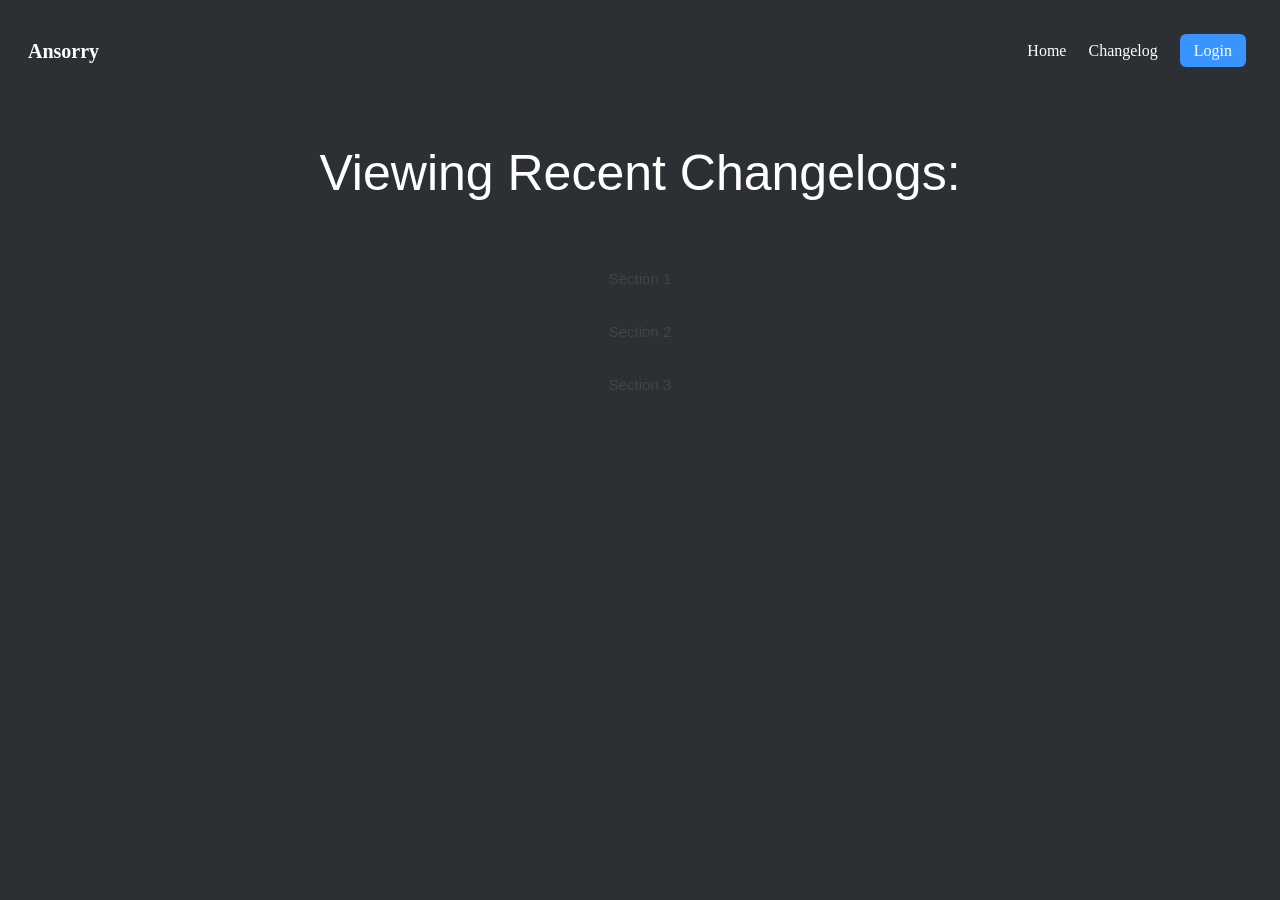
==== public/changelog.html @ c2e6234e "Create changelog.html" ====
<!DOCTYPE html>
<html>

<head>
    <link rel="preconnect" href="https://fonts.googleapis.com">
    <link rel="preconnect" href="https://fonts.gstatic.com" crossorigin>
    <link
        href="https://fonts.googleapis.com/css2?family=Roboto:ital,wght@0,100;0,300;0,400;0,500;0,700;0,900;1,100;1,300;1,400;1,500;1,700;1,900&display=swap"
        rel="stylesheet">
    <link rel="stylesheet" href="css/changelog.css">
    <meta charset="utf-8"/>
    <title>Changelog - Ansorry</title>
    <meta name="viewport" content="width=device-width, initial-scale=1">
</head>

<body>
    <nav class="nav">
        <div class="logo">
            Ansorry
        </div>
        <ul class="nav-items">
            <li class="nav-item">
                <a href="/">Home</a>
            </li>
            <li class="nav-item">
                <a href="/changelog">Changelog</a>
            </li>
            <li class="nav-item">
                <a class="button" href="https://discord.com/api/oauth2/authorize?client_id=830892045258063872&redirect_uri=http%3A%2F%2Flocalhost%3A53134&response_type=token&scope=identify%20guilds">Login</a>
            </li>
        </ul>
    </nav>

    <div class="title">
        <p>Viewing Recent Changelogs:</p>
    </div>
    <button class="accordion">Section 1</button>
<div class="panel">
  <p>Lorem ipsum dolor sit amet, consectetur adipisicing elit, sed do eiusmod tempor incididunt ut labore et dolore magna aliqua. Ut enim ad minim veniam, quis nostrud exercitation ullamco laboris nisi ut aliquip ex ea commodo consequat.</p>
</div>

<button class="accordion">Section 2</button>
<div class="panel">
  <p>Lorem ipsum dolor sit amet, consectetur adipisicing elit, sed do eiusmod tempor incididunt ut labore et dolore magna aliqua. Ut enim ad minim veniam, quis nostrud exercitation ullamco laboris nisi ut aliquip ex ea commodo consequat.</p>
</div>

<button class="accordion">Section 3</button>
<div class="panel">
  <p>Lorem ipsum dolor sit amet, consectetur adipisicing elit, sed do eiusmod tempor incididunt ut labore et dolore magna aliqua. Ut enim ad minim veniam, quis nostrud exercitation ullamco laboris nisi ut aliquip ex ea commodo consequat.</p>
</div>
    <script>
        var acc = document.getElementsByClassName("accordion");
        var i;
        
        for (i = 0; i < acc.length; i++) {
          acc[i].addEventListener("click", function() {
            this.classList.toggle("active");
            var panel = this.nextElementSibling;
            if (panel.style.display === "block") {
              panel.style.display = "none";
            } else {
              panel.style.display = "block";
            }
          });
        }
        </script>
</body>
<script type="application/javascript" src="login.js"></script>
</html>
---- public/css/changelog.css ----
body {
    background-color: #2C2F33;
}

body::-webkit-scrollbar {
    display: none;
}

body {
    -ms-overflow-style: none;
    scrollbar-width: none;
}

.logo {
    color: white;
    text-decoration: none;
    font-size: 20px;
    font-weight: 600;
    user-select: none;
  }
  
  .nav {
    display: flex;
    flex-direction: row;
    justify-content: space-between;
    align-items: center;
    font-family: Calibri;
    padding: 12px 20px;
  }
  
  .nav-items {
    display: flex;
    flex-direction: row;
    gap: 10px;
  }
  
  #nav-items:hover{
    background: rgba(255, 255, 255, 0.2);
  }
  
  .button {
    background-color: rgb(57, 148, 255);
    color: white;
    transition: background 0.15s ease-out 0s;
    padding: 8px 14px;
    border-radius: 6px;
  }
  
  .button:hover{
    background: rgb(0, 118, 255);
  }
  
  .nav-item {
    list-style-type: none;
    color: white;
    padding: 6px;
  }
  
  .nav-item>a {
    text-decoration: none;
    color: white;
  }
  
  .nav-item>a:visited {
    text-decoration: none;
  }

.title {
    font-family:Verdana, Geneva, Tahoma, sans-serif;
    font-size: 50px;
    height: 100%;
    width: 100%;
    color: white;
    text-align: center;
    justify-content: center;
}

.accordion {
    background-color: transparent;
    margin: 0 auto;
    color: #444;
    cursor: pointer;
    padding: 18px;
    width: 100%;
    border: none;
    text-align: center;
    outline: none;
    font-size: 15px;
    transition: 0.4s;
  }
  
  .active, .accordion:hover {
    background-color: #ccc; 
  }
  
  .panel {
    padding: 0 10px;
    display: none;
    background-color: white;
    overflow: hidden;
  }
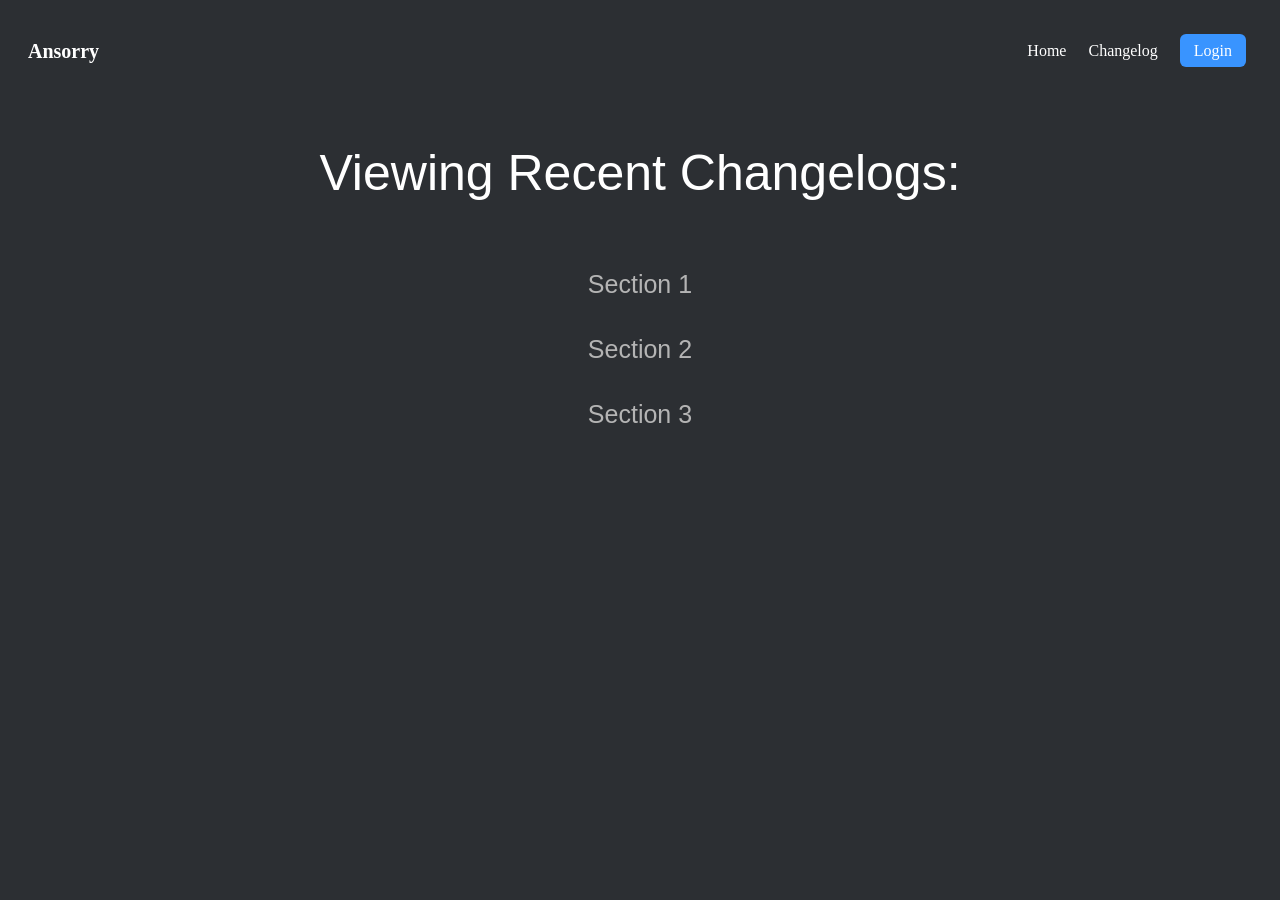
==== commit 94c4da05: "Fixed changelogs width" ====
--- a/public/changelog.html
+++ b/public/changelog.html
@@ -2,68 +2,78 @@
 <html>
 
 <head>
-    <link rel="preconnect" href="https://fonts.googleapis.com">
-    <link rel="preconnect" href="https://fonts.gstatic.com" crossorigin>
-    <link
-        href="https://fonts.googleapis.com/css2?family=Roboto:ital,wght@0,100;0,300;0,400;0,500;0,700;0,900;1,100;1,300;1,400;1,500;1,700;1,900&display=swap"
-        rel="stylesheet">
-    <link rel="stylesheet" href="css/changelog.css">
-    <meta charset="utf-8"/>
-    <title>Changelog - Ansorry</title>
-    <meta name="viewport" content="width=device-width, initial-scale=1">
+  <link rel="preconnect" href="https://fonts.googleapis.com">
+  <link rel="preconnect" href="https://fonts.gstatic.com" crossorigin>
+  <link
+    href="https://fonts.googleapis.com/css2?family=Roboto:ital,wght@0,100;0,300;0,400;0,500;0,700;0,900;1,100;1,300;1,400;1,500;1,700;1,900&display=swap"
+    rel="stylesheet">
+  <link rel="stylesheet" href="css/changelog.css">
+  <meta charset="utf-8" />
+  <title>Changelog - Ansorry</title>
+  <meta name="viewport" content="width=device-width, initial-scale=1">
 </head>
 
 <body>
-    <nav class="nav">
-        <div class="logo">
-            Ansorry
-        </div>
-        <ul class="nav-items">
-            <li class="nav-item">
-                <a href="/">Home</a>
-            </li>
-            <li class="nav-item">
-                <a href="/changelog">Changelog</a>
-            </li>
-            <li class="nav-item">
-                <a class="button" href="https://discord.com/api/oauth2/authorize?client_id=830892045258063872&redirect_uri=http%3A%2F%2Flocalhost%3A53134&response_type=token&scope=identify%20guilds">Login</a>
-            </li>
-        </ul>
-    </nav>
+  <nav class="nav">
+    <div class="logo">
+      Ansorry
+    </div>
+    <ul class="nav-items">
+      <li class="nav-item">
+        <a href="/">Home</a>
+      </li>
+      <li class="nav-item">
+        <a href="/changelog">Changelog</a>
+      </li>
+      <li class="nav-item">
+        <a class="button"
+          href="https://discord.com/api/oauth2/authorize?client_id=830892045258063872&redirect_uri=http%3A%2F%2Flocalhost%3A53134&response_type=token&scope=identify%20guilds">Login</a>
+      </li>
+    </ul>
+  </nav>
 
+  <div class="changelog">
     <div class="title">
-        <p>Viewing Recent Changelogs:</p>
+      <p>Viewing Recent Changelogs:</p>
     </div>
     <button class="accordion">Section 1</button>
-<div class="panel">
-  <p>Lorem ipsum dolor sit amet, consectetur adipisicing elit, sed do eiusmod tempor incididunt ut labore et dolore magna aliqua. Ut enim ad minim veniam, quis nostrud exercitation ullamco laboris nisi ut aliquip ex ea commodo consequat.</p>
-</div>
+    <div class="panel">
+      <p>Lorem ipsum dolor sit amet, consectetur adipisicing elit, sed do eiusmod tempor incididunt ut labore et dolore
+        magna aliqua. Ut enim ad minim veniam, quis nostrud exercitation ullamco laboris nisi ut aliquip ex ea commodo
+        consequat.</p>
+    </div>
+  
+    <button class="accordion">Section 2</button>
+    <div class="panel">
+      <p>Lorem ipsum dolor sit amet, consectetur adipisicing elit, sed do eiusmod tempor incididunt ut labore et dolore
+        magna aliqua. Ut enim ad minim veniam, quis nostrud exercitation ullamco laboris nisi ut aliquip ex ea commodo
+        consequat.</p>
+    </div>
+  
+    <button class="accordion">Section 3</button>
+    <div class="panel">
+      <p>Lorem ipsum dolor sit amet, consectetur adipisicing elit, sed do eiusmod tempor incididunt ut labore et dolore
+        magna aliqua. Ut enim ad minim veniam, quis nostrud exercitation ullamco laboris nisi ut aliquip ex ea commodo
+        consequat.</p>
+    </div>
+  </div>
+  <script>
+    var acc = document.getElementsByClassName("accordion");
+    var i;
 
-<button class="accordion">Section 2</button>
-<div class="panel">
-  <p>Lorem ipsum dolor sit amet, consectetur adipisicing elit, sed do eiusmod tempor incididunt ut labore et dolore magna aliqua. Ut enim ad minim veniam, quis nostrud exercitation ullamco laboris nisi ut aliquip ex ea commodo consequat.</p>
-</div>
-
-<button class="accordion">Section 3</button>
-<div class="panel">
-  <p>Lorem ipsum dolor sit amet, consectetur adipisicing elit, sed do eiusmod tempor incididunt ut labore et dolore magna aliqua. Ut enim ad minim veniam, quis nostrud exercitation ullamco laboris nisi ut aliquip ex ea commodo consequat.</p>
-</div>
-    <script>
-        var acc = document.getElementsByClassName("accordion");
-        var i;
-        
-        for (i = 0; i < acc.length; i++) {
-          acc[i].addEventListener("click", function() {
-            this.classList.toggle("active");
-            var panel = this.nextElementSibling;
-            if (panel.style.display === "block") {
-              panel.style.display = "none";
-            } else {
-              panel.style.display = "block";
-            }
-          });
+    for (i = 0; i < acc.length; i++) {
+      acc[i].addEventListener("click", function () {
+        this.classList.toggle("active");
+        var panel = this.nextElementSibling;
+        if (panel.style.display === "block") {
+          panel.style.display = "none";
+        } else {
+          panel.style.display = "block";
         }
-        </script>
+      });
+    }
+  </script>
 </body>
 <script type="application/javascript" src="login.js"></script>
-</html>
+
+</html>
--- a/public/css/changelog.css
+++ b/public/css/changelog.css
@@ -1,101 +1,108 @@
 body {
-    background-color: #2C2F33;
+  background-color: #2C2F33;
 }
 
 body::-webkit-scrollbar {
-    display: none;
+  display: none;
 }
 
 body {
-    -ms-overflow-style: none;
-    scrollbar-width: none;
+  -ms-overflow-style: none;
+  scrollbar-width: none;
 }
 
 .logo {
-    color: white;
-    text-decoration: none;
-    font-size: 20px;
-    font-weight: 600;
-    user-select: none;
-  }
-  
-  .nav {
-    display: flex;
-    flex-direction: row;
-    justify-content: space-between;
-    align-items: center;
-    font-family: Calibri;
-    padding: 12px 20px;
-  }
-  
-  .nav-items {
-    display: flex;
-    flex-direction: row;
-    gap: 10px;
-  }
-  
-  #nav-items:hover{
-    background: rgba(255, 255, 255, 0.2);
-  }
-  
-  .button {
-    background-color: rgb(57, 148, 255);
-    color: white;
-    transition: background 0.15s ease-out 0s;
-    padding: 8px 14px;
-    border-radius: 6px;
-  }
-  
-  .button:hover{
-    background: rgb(0, 118, 255);
-  }
-  
-  .nav-item {
-    list-style-type: none;
-    color: white;
-    padding: 6px;
-  }
-  
-  .nav-item>a {
-    text-decoration: none;
-    color: white;
-  }
-  
-  .nav-item>a:visited {
-    text-decoration: none;
-  }
-
-.title {
-    font-family:Verdana, Geneva, Tahoma, sans-serif;
-    font-size: 50px;
-    height: 100%;
-    width: 100%;
-    color: white;
-    text-align: center;
-    justify-content: center;
+  color: white;
+  text-decoration: none;
+  font-size: 20px;
+  font-weight: 600;
+  user-select: none;
 }
 
-.accordion {
-    background-color: transparent;
-    margin: 0 auto;
-    color: #444;
-    cursor: pointer;
-    padding: 18px;
-    width: 100%;
-    border: none;
-    text-align: center;
-    outline: none;
-    font-size: 15px;
-    transition: 0.4s;
-  }
-  
-  .active, .accordion:hover {
-    background-color: #ccc; 
-  }
-  
-  .panel {
-    padding: 0 10px;
-    display: none;
-    background-color: white;
-    overflow: hidden;
-  }
+.nav {
+  display: flex;
+  flex-direction: row;
+  justify-content: space-between;
+  align-items: center;
+  font-family: Calibri;
+  padding: 12px 20px;
+}
+
+.nav-items {
+  display: flex;
+  flex-direction: row;
+  gap: 10px;
+}
+
+#nav-items:hover {
+  background: rgba(255, 255, 255, 0.2);
+}
+
+.button {
+  background-color: rgb(57, 148, 255);
+  color: white;
+  transition: background 0.15s ease-out 0s;
+  padding: 8px 14px;
+  border-radius: 6px;
+}
+
+.button:hover {
+  background: rgb(0, 118, 255);
+}
+
+.nav-item {
+  list-style-type: none;
+  color: white;
+  padding: 6px;
+}
+
+.nav-item>a {
+  text-decoration: none;
+  color: white;
+}
+
+.nav-item>a:visited {
+  text-decoration: none;
+}
+
+.changelog {
+  margin: 0 auto;
+  width: 60%;
+}
+
+.changelog .title {
+  font-family: Verdana, Geneva, Tahoma, sans-serif;
+  font-size: 50px;
+  height: 100%;
+  width: 100%;
+  color: white;
+  text-align: center;
+  justify-content: center;
+}
+
+.changelog .accordion {
+  background-color: transparent;
+  margin: 0 auto;
+  color: rgb(180, 180, 180);
+  cursor: pointer;
+  padding: 18px;
+  width: 100%;
+  border: none;
+  text-align: center;
+  outline: none;
+  font-size: 25px;
+  transition: 0.4s;
+}
+
+.changelog .active,
+.changelog .accordion:hover {
+  background-color: rgb(100, 100, 100);
+}
+
+.changelog .panel {
+  padding: 0 10px;
+  font-size: 20px;
+  display: none;
+  background-color: rgb(85, 85, 85);
+  overflow: hidden;
+}
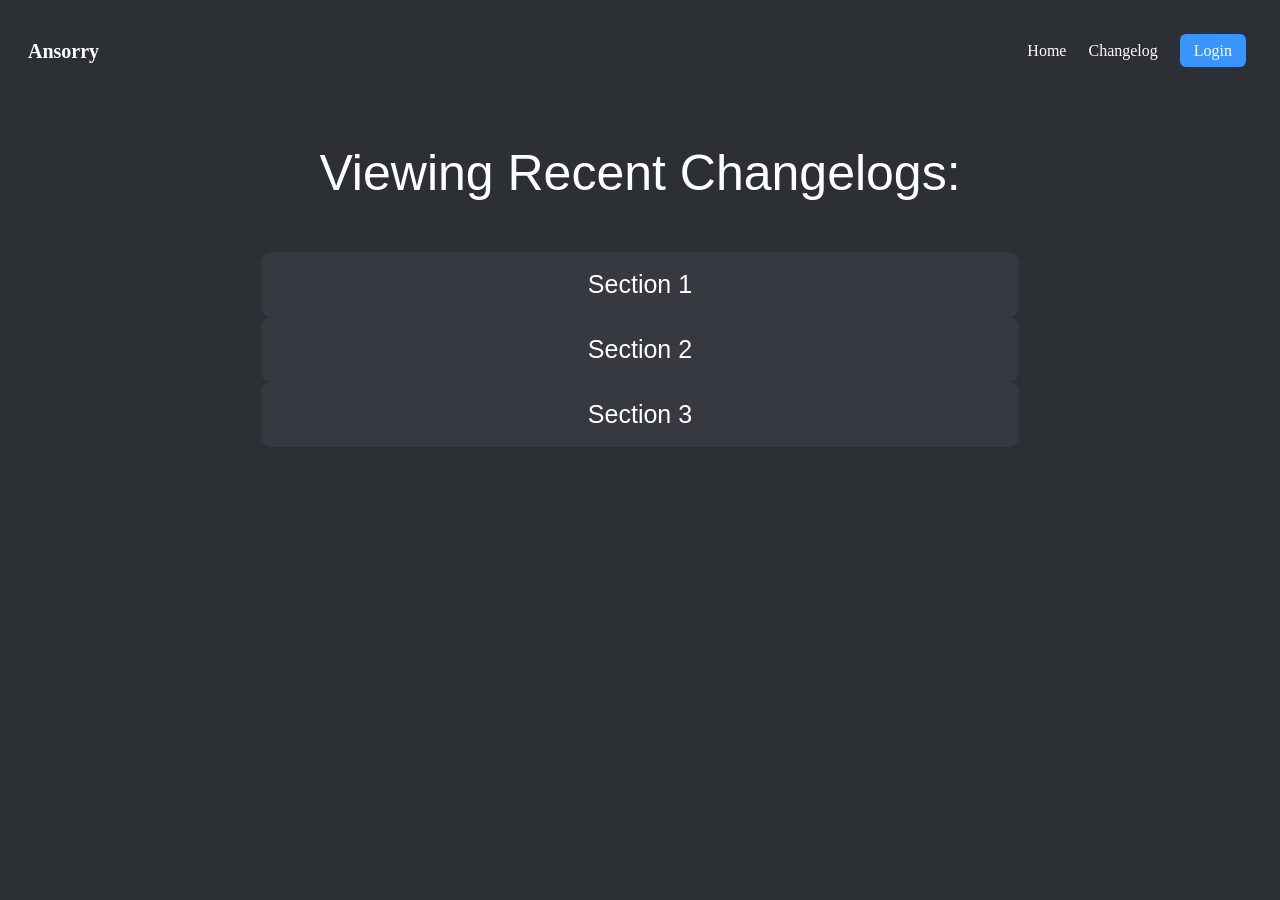
==== commit 05e2e585: "New CSS Changes" ====
--- a/public/changelog.html
+++ b/public/changelog.html
@@ -32,7 +32,7 @@
     </ul>
   </nav>
 
-  <div class="changelog">
+  <div class="changelog" id="changelog">
     <div class="title">
       <p>Viewing Recent Changelogs:</p>
     </div>
@@ -59,19 +59,19 @@
   </div>
   <script>
     var acc = document.getElementsByClassName("accordion");
-    var i;
+  var i;
 
-    for (i = 0; i < acc.length; i++) {
-      acc[i].addEventListener("click", function () {
-        this.classList.toggle("active");
-        var panel = this.nextElementSibling;
-        if (panel.style.display === "block") {
-          panel.style.display = "none";
-        } else {
-          panel.style.display = "block";
-        }
-      });
+for (i = 0; i < acc.length; i++) {
+  acc[i].addEventListener("click", function() {
+    this.classList.toggle("active");
+    var panel = this.nextElementSibling;
+    if (panel.style.maxHeight) {
+      panel.style.maxHeight = null;
+    } else {
+      panel.style.maxHeight = panel.scrollHeight + "px";
     }
+  });
+}
   </script>
 </body>
 <script type="application/javascript" src="login.js"></script>
--- a/public/css/changelog.css
+++ b/public/css/changelog.css
@@ -81,9 +81,11 @@
 }
 
 .changelog .accordion {
-  background-color: transparent;
+  background-color: #36393f;
+  border-radius: 10px;
+  margin-top: 10px;
   margin: 0 auto;
-  color: rgb(180, 180, 180);
+  color: rgb(255, 255, 255);
   cursor: pointer;
   padding: 18px;
   width: 100%;
@@ -100,9 +102,13 @@
 }
 
 .changelog .panel {
-  padding: 0 10px;
-  font-size: 20px;
-  display: none;
-  background-color: rgb(85, 85, 85);
+  padding: 0 18px;
+  background-color: white;
+  max-height: 0;
   overflow: hidden;
+  transition: max-height 0.2s ease-out;
+}
+
+#changelog {
+  font-family: "Poppins", "sans-serif";
 }
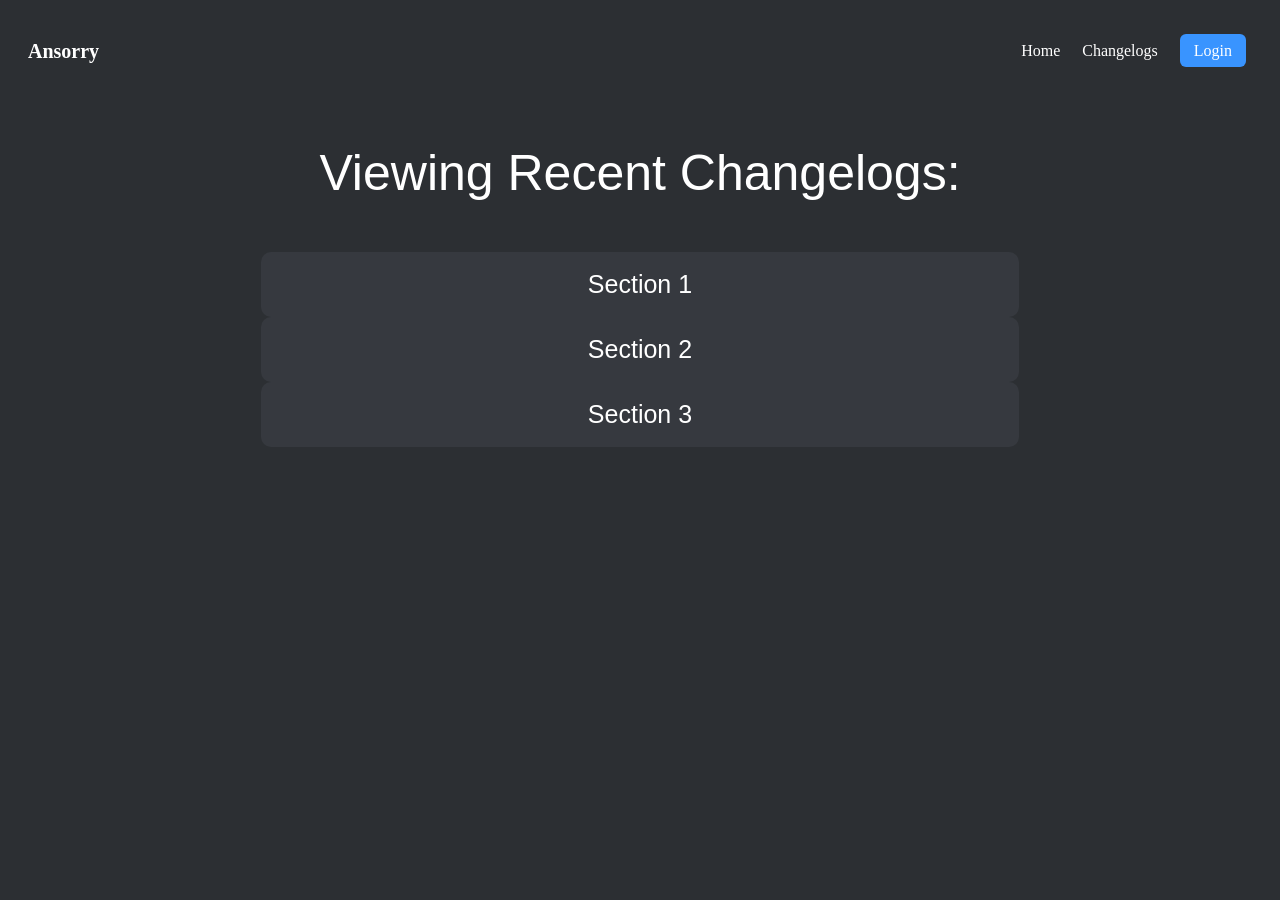
==== commit af64117e: "Added JavaScript Folder Deleted unneeded images" ====
--- a/public/changelog.html
+++ b/public/changelog.html
@@ -8,6 +8,7 @@
     href="https://fonts.googleapis.com/css2?family=Roboto:ital,wght@0,100;0,300;0,400;0,500;0,700;0,900;1,100;1,300;1,400;1,500;1,700;1,900&display=swap"
     rel="stylesheet">
   <link rel="stylesheet" href="css/changelog.css">
+  <link rel="stylesheet" href="js/changelog.js">
   <meta charset="utf-8" />
   <title>Changelog - Ansorry</title>
   <meta name="viewport" content="width=device-width, initial-scale=1">
@@ -23,7 +24,7 @@
         <a href="/">Home</a>
       </li>
       <li class="nav-item">
-        <a href="/changelog">Changelog</a>
+        <a href="/changelog">Changelogs</a>
       </li>
       <li class="nav-item">
         <a class="button"
@@ -57,22 +58,6 @@
         consequat.</p>
     </div>
   </div>
-  <script>
-    var acc = document.getElementsByClassName("accordion");
-  var i;
-
-for (i = 0; i < acc.length; i++) {
-  acc[i].addEventListener("click", function() {
-    this.classList.toggle("active");
-    var panel = this.nextElementSibling;
-    if (panel.style.maxHeight) {
-      panel.style.maxHeight = null;
-    } else {
-      panel.style.maxHeight = panel.scrollHeight + "px";
-    }
-  });
-}
-  </script>
 </body>
 <script type="application/javascript" src="login.js"></script>
 
